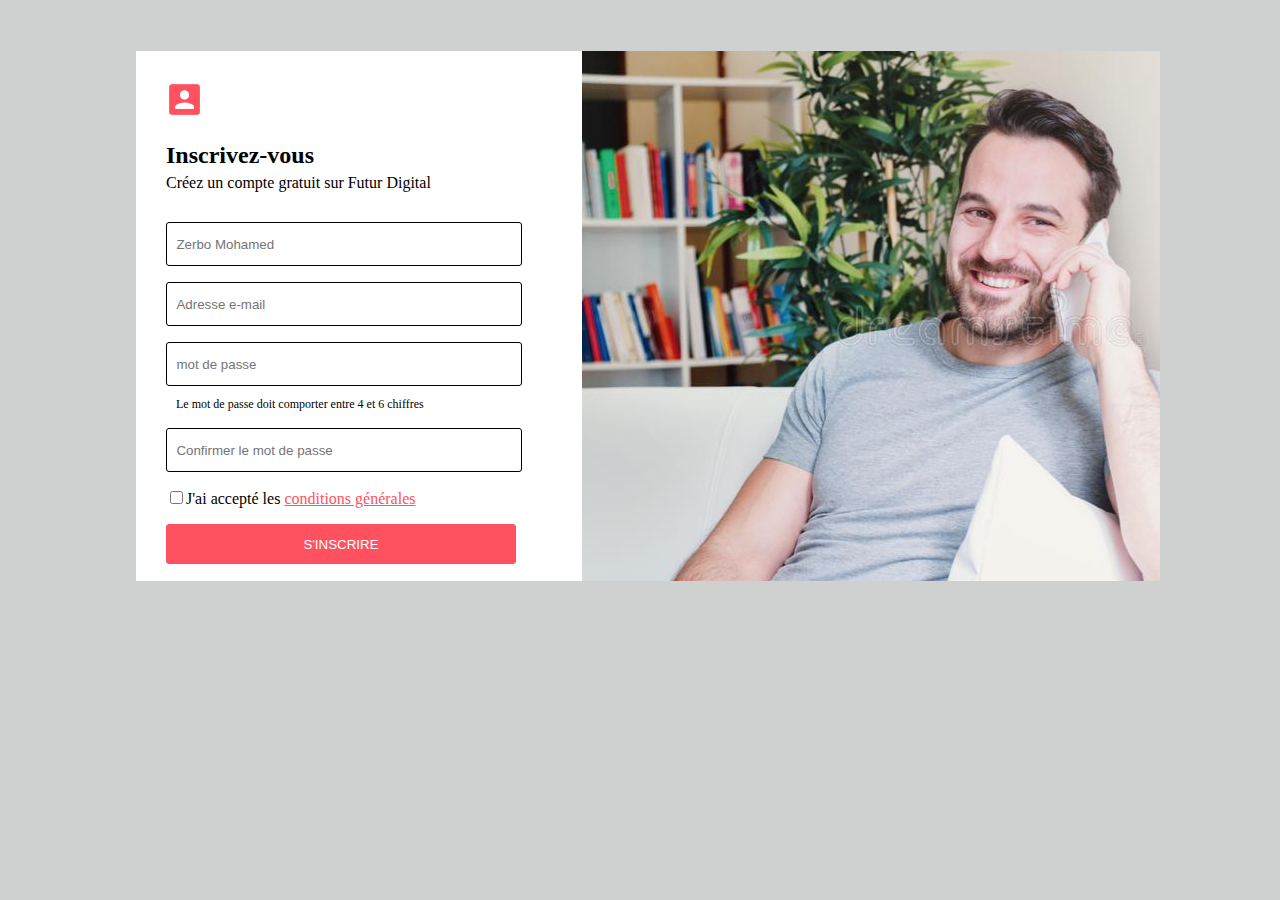
==== index.html @ 7448dd24 "register" ====
<!DOCTYPE html>
<html lang="en">
<head>
    <meta charset="UTF-8">
    <meta http-equiv="X-UA-Compatible" content="IE=edge">
    <meta name="viewport" content="width=device-width, initial-scale=1.0">
    <link rel="stylesheet" href="style.css">
    <title>marquette</title>
</head>
<body>

    <div class="container">
        <div class="register">
            <div class="compte">
                <div class="imags"><img src="images/icon-contact.png" alt="" width="37px"></div>
                <h2>Inscrivez-vous</h2>
                <p>Cr&eacute;ez un compte  gratuit sur Futur Digital</p>
            </div>

            <div class="champs">
                <p><input type="text" placeholder="&nbsp;&nbsp;Zerbo Mohamed" required></p>
                <p><input type="email" placeholder="&nbsp;&nbsp;Adresse e-mail" required></p>
                <p><input type="password" placeholder="&nbsp;&nbsp;mot de passe" required></p>
                <p id="text">Le mot de passe doit comporter entre 4 et 6 chiffres</p>
                <p><input type="password" placeholder="&nbsp;&nbsp;Confirmer le mot de passe" required></p>
            </div>
                <p><input type="checkbox">J'ai accept&eacute; les <a href="">conditions g&eacute;n&eacute;rales</a></p>
                <button>s'inscrire</button>
        </div>
        <div class="image"></div>
    </div>
   
</body>
</html>
---- style.css ----
body{
    width: 100%;
    background-color: rgb(207, 209, 208);
}
.container{
    display: flex;
    width: 80%;
    height: 530px;
    margin-left: 10%;
    margin-top: 4%;
    background-color: white;
}
.register{
    width: 40%;
    margin: 30px;
}
.image{
    background-image: url("images/appel.jpg");
    width: 60%;
    height: 530px;
}
.champs input{
    width: 350px;
    height: 40px;
    border-radius: 3px;
    border: 1px solid;
}
.champs input:hover{
    border: 2px solid;
    border-color: rgb(255, 81, 96);
}
button{
    width: 350px;
    height: 40px;
    border-radius: 3px;
    border: 1px solid;
    background-color: rgb(255, 81, 96);
    border-color: rgb(255, 81, 96);
    cursor: pointer;
    color: white;
    text-transform: uppercase;
}
#text{
    margin-top: -5px;
    margin-left: 10px;
    font-size: 12px;
}
a{
   color: rgb(255, 81, 96);    
}
.compte p{
    margin-bottom: 30px;
    margin-top: -15px;
}
@media {
    
}
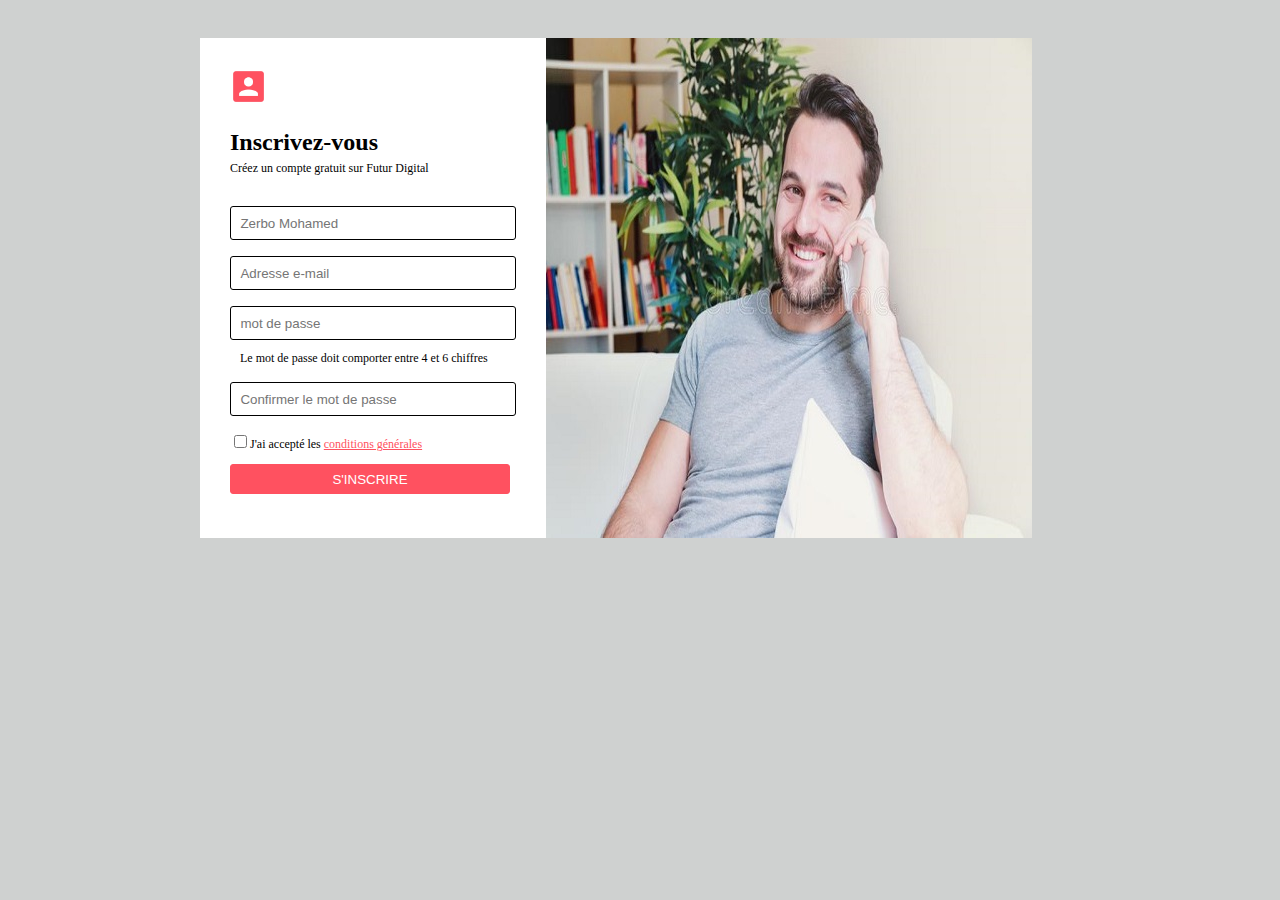
==== commit 7ad975bc: "futur-digital" ====
--- a/index.html
+++ b/index.html
@@ -24,7 +24,9 @@
                 <p id="text">Le mot de passe doit comporter entre 4 et 6 chiffres</p>
                 <p><input type="password" placeholder="&nbsp;&nbsp;Confirmer le mot de passe" required></p>
             </div>
+            <div class="checkbox">
                 <p><input type="checkbox">J'ai accept&eacute; les <a href="">conditions g&eacute;n&eacute;rales</a></p>
+            </div>
                 <button>s'inscrire</button>
         </div>
         <div class="image"></div>
--- a/style.css
+++ b/style.css
@@ -4,19 +4,19 @@
 }
 .container{
     display: flex;
-    width: 80%;
+    width: 85%;
     height: 530px;
-    margin-left: 10%;
-    margin-top: 4%;
+    margin-left: 7%;
+    margin-top: 3%;
     background-color: white;
 }
 .register{
-    width: 40%;
+    flex: 1;
     margin: 30px;
 }
 .image{
     background-image: url("images/appel.jpg");
-    width: 60%;
+    flex: 2;
     height: 530px;
 }
 .champs input{
@@ -52,9 +52,162 @@
     margin-bottom: 30px;
     margin-top: -15px;
 }
-@media {
-    
-}
+@media only screen and (max-width: 1300px){
+
+    .container{
+        width: 50%;
+    }
+    .image{
+        background-image: url("images/appels.jpg");
+        height: 500px;
+        }
+        .champs input{
+            width: 280px;
+            height: 30px;
+        }
+        button{
+            width: 280px;
+            height: 30px;
+        }
+        .compte p{
+            font-size: 12px;
+        }
+        .checkbox p{
+            font-size: 12px;
+        }
+        .container{
+            width: 65%;
+            height: 500px;
+            margin-left: 15%;
+        }
+        #text{
+            font-size: 12px;
+        }
+        
+}
+@media only screen and (max-width: 1100px){
+
+    .image{
+        background-image: url("images/appeles.jpg");
+        height: 500px;
+        }
+        .champs input{
+            width: 280px;
+            height: 30px;
+        }
+        button{
+            width: 280px;
+            height: 30px;
+        }
+        .compte p{
+            font-size: 12px;
+        }
+        .checkbox p{
+            font-size: 12px;
+        }
+        #text{
+            font-size: 12px;
+        }
+        .container{
+            width: 78%;
+            height: 500px;
+            margin-left: 10%;
+        }
+        
+}
+
+@media only screen and (max-width: 1000px){
+
+    .image{
+        background-image: url("images/appels.jpg");
+        height: 500px;
+        }
+        .champs input{
+            width: 280px;
+            height: 30px;
+        }
+        button{
+            width: 280px;
+            height: 30px;
+        }
+        .compte p{
+            font-size: 12px;
+        }
+        .checkbox p{
+            font-size: 12px;
+        }
+        .container{
+            width: 85%;
+            height: 500px;
+            margin-left: 7%;
+        }
+        #text{
+            font-size: 12px;
+        }
+        
+}
+
+@media only screen and (max-width: 950px){
+
+    .image{
+        background-image: url("images/appels.jpg");
+        height: 500px;
+        }
+        .champs input{
+            width: 280px;
+            height: 30px;
+        }
+        button{
+            width: 280px;
+            height: 30px;
+        }
+        .compte p{
+            font-size: 12px;
+        }
+        .checkbox p{
+            font-size: 12px;
+        }
+        .container{
+            width: 85%;
+            height: 500px;
+            margin-left: 7%;
+        }
+        #text{
+            font-size: 12px;
+        }
+        
+}
+@media only screen and (max-width: 800px){
+
+    .image{
+        background-image: url("images/appels.jpg");
+        height: 500px;
+        }
+        .champs input{
+            width: 200px;
+            height: 30px;
+        }
+        button{
+            width: 200px;
+            height: 30px;
+        }
+        .compte p{
+            font-size: 12px;
+        }
+        .checkbox p{
+            font-size: 9px;
+        }
+        #text{
+            font-size: 9px;
+        }
+        .container{
+            width: 95%;
+            height: 500px;
+            margin-left: 2.5%;
+        }
+        
+}
+
 
 
  
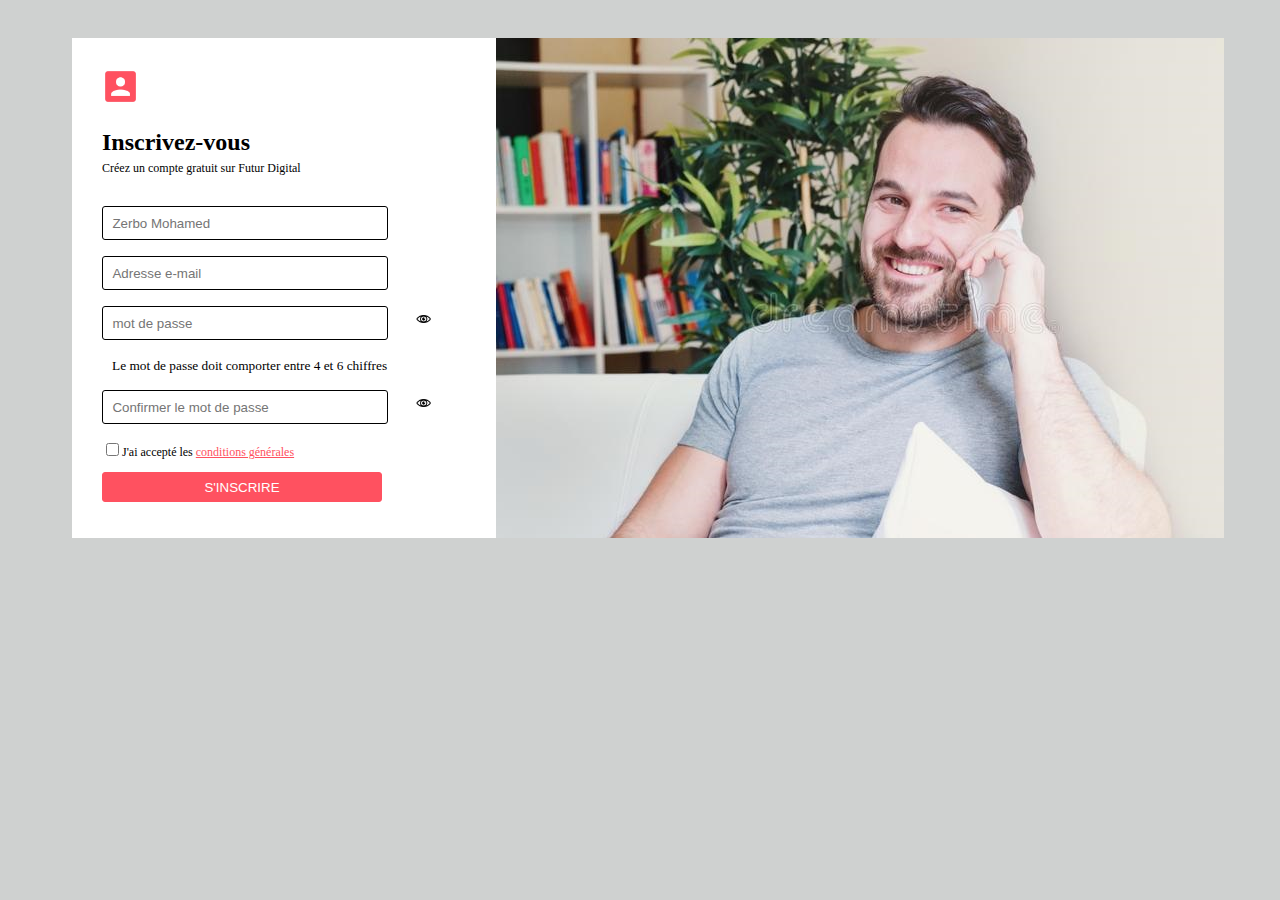
==== commit 9a3b705a: "futr-digital" ====
--- a/index.html
+++ b/index.html
@@ -6,6 +6,9 @@
     <meta name="viewport" content="width=device-width, initial-scale=1.0">
     <link rel="stylesheet" href="style.css">
     <title>marquette</title>
+    <Script type="text/javascript">
+
+    </Script>
 </head>
 <body>
 
@@ -17,17 +20,21 @@
                 <p>Cr&eacute;ez un compte  gratuit sur Futur Digital</p>
             </div>
 
-            <div class="champs">
-                <p><input type="text" placeholder="&nbsp;&nbsp;Zerbo Mohamed" required></p>
-                <p><input type="email" placeholder="&nbsp;&nbsp;Adresse e-mail" required></p>
-                <p><input type="password" placeholder="&nbsp;&nbsp;mot de passe" required></p>
-                <p id="text">Le mot de passe doit comporter entre 4 et 6 chiffres</p>
-                <p><input type="password" placeholder="&nbsp;&nbsp;Confirmer le mot de passe" required></p>
-            </div>
-            <div class="checkbox">
-                <p><input type="checkbox">J'ai accept&eacute; les <a href="">conditions g&eacute;n&eacute;rales</a></p>
-            </div>
-                <button>s'inscrire</button>
+            <form action="">
+                <div class="champs">
+                    <p><input type="text" placeholder="&nbsp;&nbsp;Zerbo Mohamed" required></p>
+                    <p><input type="email" placeholder="&nbsp;&nbsp;Adresse e-mail" required></p>
+                    <p><input type="password" id="mot de passe" placeholder="&nbsp;&nbsp;mot de passe" required></p>
+                    <img src="images/eye.jpg" width="15px" alt="" id="eye" onclick="Afficher()">
+                    <small>Le mot de passe doit comporter entre 4 et 6 chiffres</small>
+                    <p><input type="password" id="mot de passe" placeholder="&nbsp;&nbsp;Confirmer le mot de passe" required></p>
+                    <img src="images/eye.jpg" width="15px" alt="" id="eye" onclick="Afficher()">
+                </div>
+                <div class="checkbox">
+                    <p><input type="checkbox" required>J'ai accept&eacute; les <a href="">conditions g&eacute;n&eacute;rales</a></p>
+                </div>
+                <button type="submit">s'inscrire</button>
+            </form>
         </div>
         <div class="image"></div>
     </div>
--- a/style.css
+++ b/style.css
@@ -40,10 +40,8 @@
     color: white;
     text-transform: uppercase;
 }
-#text{
-    margin-top: -5px;
+small{
     margin-left: 10px;
-    font-size: 12px;
 }
 a{
    color: rgb(255, 81, 96);    
@@ -52,11 +50,75 @@
     margin-bottom: 30px;
     margin-top: -15px;
 }
+#eye{
+    position: absolute;
+    margin-left: 24.5%;
+    margin-top: -3.25%;
+}
+
 @media only screen and (max-width: 1300px){
 
-    .container{
-        width: 50%;
-    }
+    .image{
+        background-image: url("images/appel.jpg");
+        height: 500px;
+        }
+        .champs input{
+            width: 280px;
+            height: 30px;
+        }
+        button{
+            width: 280px;
+            height: 30px;
+        }
+        .compte p{
+            font-size: 12px;
+        }
+        .checkbox p{
+            font-size: 12px;
+        }
+        .container{
+            width: 90%;
+            height: 500px;
+            margin-left: 5%;
+        }
+        #text{
+            font-size: 12px;
+        }
+        
+}
+@media only screen and (max-width: 1100px){
+
+    .image{
+        background-image: url("images/appeles.jpg");
+        height: 500px;
+        }
+        .champs input{
+            width: 280px;
+            height: 30px;
+        }
+        button{
+            width: 280px;
+            height: 30px;
+        }
+        .compte p{
+            font-size: 12px;
+        }
+        .checkbox p{
+            font-size: 12px;
+        }
+        #text{
+            font-size: 12px;
+        }
+        .container{
+            width: 78%;
+            height: 500px;
+            margin-left: 10%;
+        }
+        
+}
+
+@media only screen and (max-width: 1000px){
+
     .image{
         background-image: url("images/appels.jpg");
         height: 500px;
@@ -76,47 +138,17 @@
             font-size: 12px;
         }
         .container{
-            width: 65%;
-            height: 500px;
-            margin-left: 15%;
-        }
-        #text{
-            font-size: 12px;
-        }
-        
-}
-@media only screen and (max-width: 1100px){
-
-    .image{
-        background-image: url("images/appeles.jpg");
-        height: 500px;
-        }
-        .champs input{
-            width: 280px;
-            height: 30px;
-        }
-        button{
-            width: 280px;
-            height: 30px;
-        }
-        .compte p{
-            font-size: 12px;
-        }
-        .checkbox p{
-            font-size: 12px;
-        }
-        #text{
-            font-size: 12px;
-        }
-        .container{
-            width: 78%;
-            height: 500px;
-            margin-left: 10%;
-        }
-        
-}
-
-@media only screen and (max-width: 1000px){
+            width: 85%;
+            height: 500px;
+            margin-left: 7%;
+        }
+        #text{
+            font-size: 12px;
+        }
+        
+}
+
+@media only screen and (max-width: 950px){
 
     .image{
         background-image: url("images/appels.jpg");
@@ -146,44 +178,13 @@
         }
         
 }
-
-@media only screen and (max-width: 950px){
+@media only screen and (max-width: 800px){
 
     .image{
         background-image: url("images/appels.jpg");
         height: 500px;
         }
         .champs input{
-            width: 280px;
-            height: 30px;
-        }
-        button{
-            width: 280px;
-            height: 30px;
-        }
-        .compte p{
-            font-size: 12px;
-        }
-        .checkbox p{
-            font-size: 12px;
-        }
-        .container{
-            width: 85%;
-            height: 500px;
-            margin-left: 7%;
-        }
-        #text{
-            font-size: 12px;
-        }
-        
-}
-@media only screen and (max-width: 800px){
-
-    .image{
-        background-image: url("images/appels.jpg");
-        height: 500px;
-        }
-        .champs input{
             width: 200px;
             height: 30px;
         }
